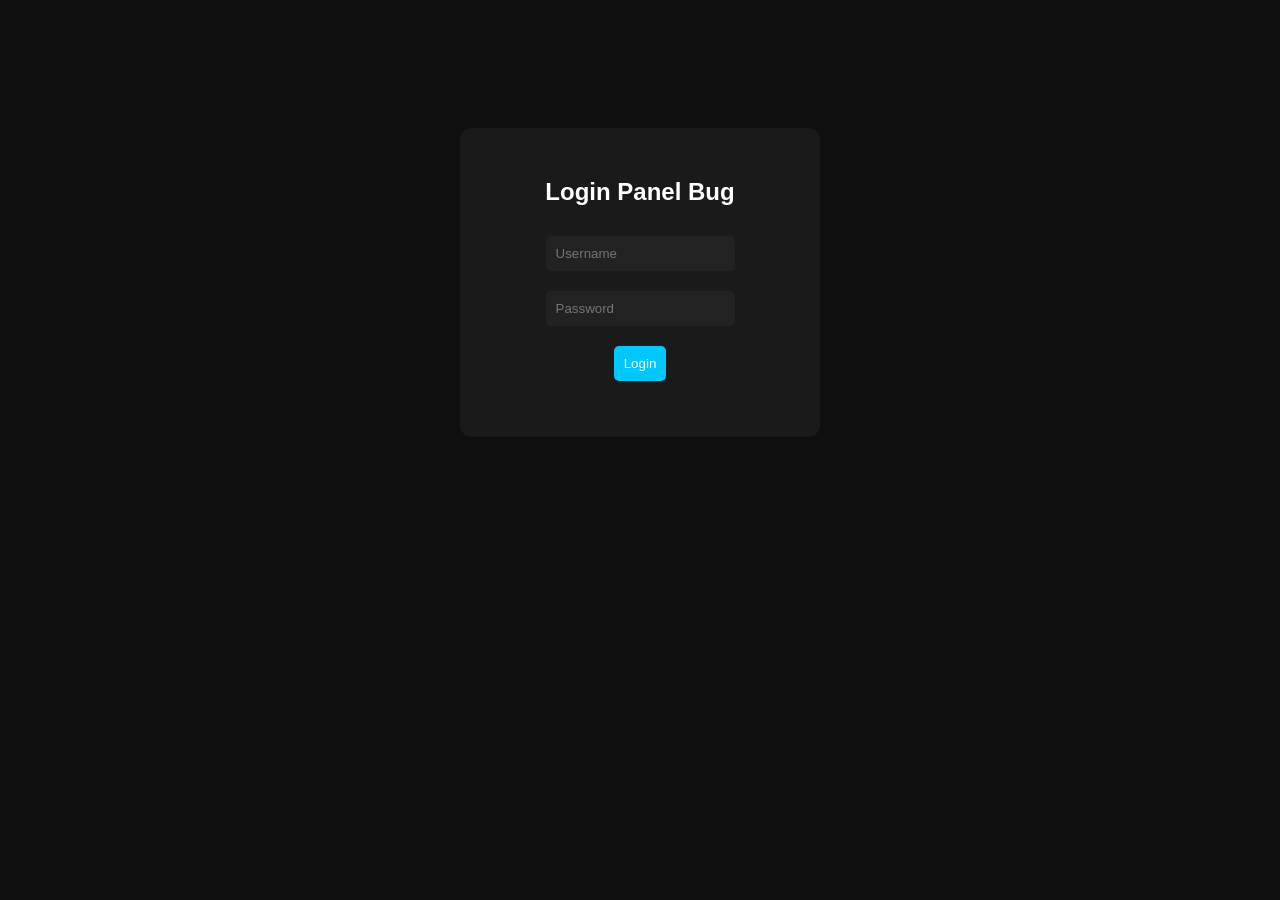
==== login.html @ 3522f6b0 "Update and rename index.html to login.html" ====
<!DOCTYPE html>
<html lang="id">
<head>
  <meta charset="UTF-8" />
  <meta name="viewport" content="width=device-width, initial-scale=1.0"/>
  <title>Login Panel</title>
  <style>
    body { background:#0f0f0f; color:white; font-family:sans-serif; text-align:center; padding-top:100px }
    input, button { padding:10px; margin:10px; border:none; border-radius:5px }
    input { background:#222; color:white }
    button { background:#00c8ff; color:white; cursor:pointer }
    .card { background:#1a1a1a; padding:30px; max-width:300px; margin:20px auto; border-radius:12px }
  </style>
</head>
<body>
  <div class="card">
    <h2>Login Panel Bug</h2>
    <input id="username" placeholder="Username"><br>
    <input id="password" type="password" placeholder="Password"><br>
    <button onclick="login()">Login</button>
    <p id="err" style="color:red"></p>
  </div>

  <script>
    async function login() {
      const u = document.getElementById("username").value.trim();
      const p = document.getElementById("password").value.trim();
      const err = document.getElementById("err");

      try {
        const res = await fetch("https://raw.githubusercontent.com/rexz26hff/Website-protofilio-kelas-/main/logindata.json");
        const json = await res.json();
        const user = json.users.find(x => x.username === u && x.password === p);
        if (user) {
          localStorage.setItem("logged", "yes");
          location.href = "dashboard.html";
        } else {
          err.textContent = "Username atau password salah!";
        }
      } catch {
        err.textContent = "Gagal ambil data login!";
      }
    }
  </script>
</body>
</html>
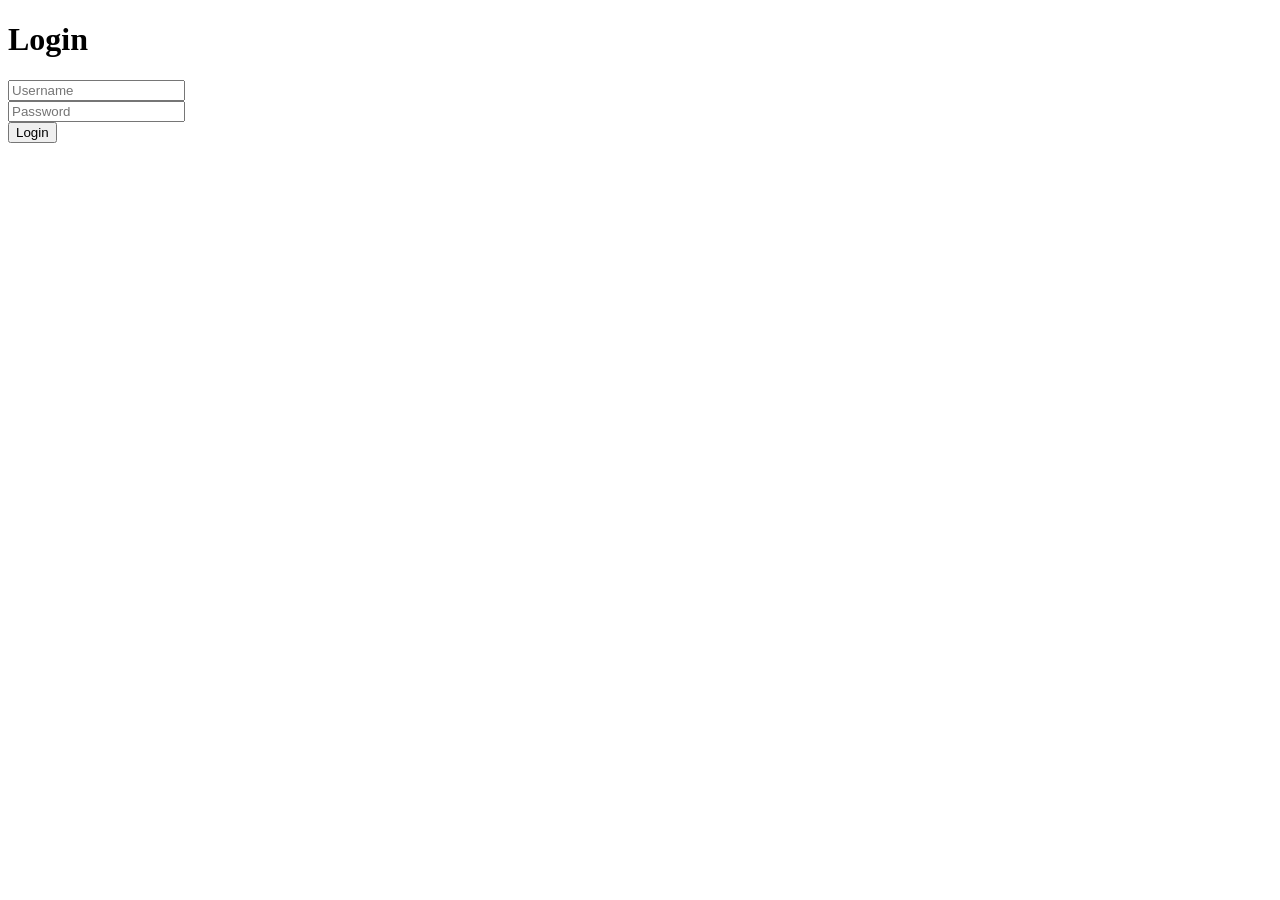
==== commit c0f022ee: "Update login.html" ====
--- a/login.html
+++ b/login.html
@@ -1,46 +1,18 @@
 <!DOCTYPE html>
 <html lang="id">
 <head>
-  <meta charset="UTF-8" />
-  <meta name="viewport" content="width=device-width, initial-scale=1.0"/>
-  <title>Login Panel</title>
-  <style>
-    body { background:#0f0f0f; color:white; font-family:sans-serif; text-align:center; padding-top:100px }
-    input, button { padding:10px; margin:10px; border:none; border-radius:5px }
-    input { background:#222; color:white }
-    button { background:#00c8ff; color:white; cursor:pointer }
-    .card { background:#1a1a1a; padding:30px; max-width:300px; margin:20px auto; border-radius:12px }
-  </style>
+  <meta charset="UTF-8" /><meta name="viewport" content="width=device-width,initial-scale=1"/>
+  <title>Login Panel Bug</title>
+  <link rel="stylesheet" href="style.css"/>
 </head>
 <body>
-  <div class="card">
-    <h2>Login Panel Bug</h2>
-    <input id="username" placeholder="Username"><br>
-    <input id="password" type="password" placeholder="Password"><br>
+  <div class="box">
+    <h1>Login</h1>
+    <input id="u" placeholder="Username"><br>
+    <input id="p" type="password" placeholder="Password"><br>
     <button onclick="login()">Login</button>
-    <p id="err" style="color:red"></p>
+    <p id="e"></p>
   </div>
-
-  <script>
-    async function login() {
-      const u = document.getElementById("username").value.trim();
-      const p = document.getElementById("password").value.trim();
-      const err = document.getElementById("err");
-
-      try {
-        const res = await fetch("https://raw.githubusercontent.com/rexz26hff/Website-protofilio-kelas-/main/logindata.json");
-        const json = await res.json();
-        const user = json.users.find(x => x.username === u && x.password === p);
-        if (user) {
-          localStorage.setItem("logged", "yes");
-          location.href = "dashboard.html";
-        } else {
-          err.textContent = "Username atau password salah!";
-        }
-      } catch {
-        err.textContent = "Gagal ambil data login!";
-      }
-    }
-  </script>
+  <script src="script.js"></script>
 </body>
 </html>
